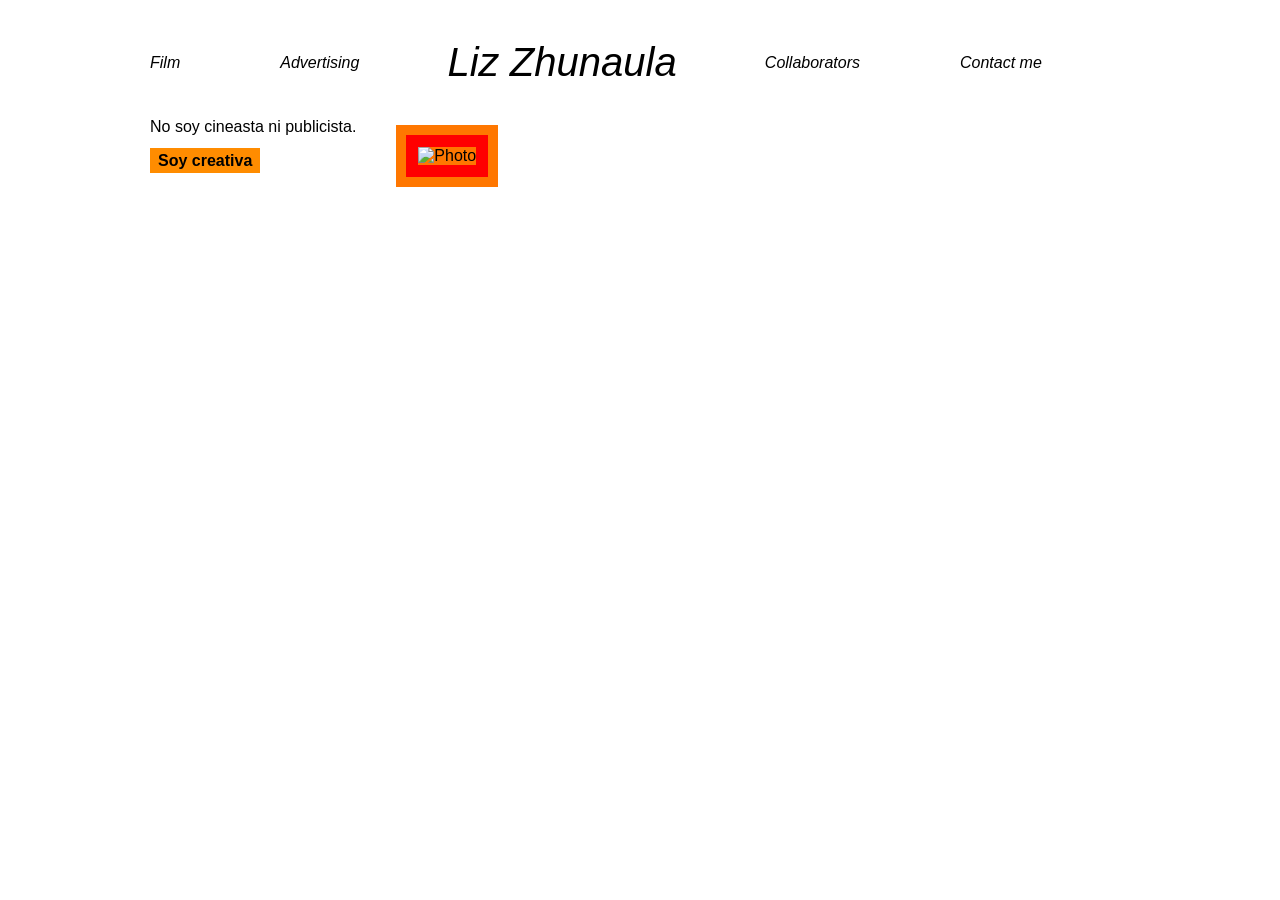
==== index.html @ 3d0426e2 "Add files via upload" ====
<!DOCTYPE html>
<html lang="es">
    <head> 
        <meta charset="UTF-8">
        <title>LIZ ZHUNAULA</title>
        <link rel="stylesheet" href="style_layout.css">
        <style>
            p{color: rgb(244, 54%, 6%); 
            font-family: Arial, Helvetica, sans-serif;}
        </style>
    </head>
    <body>
        <div class="container">
        <header>
            <nav>
                <div class="left">
                    <a href="#">Film</a>
                    <a href="#">Advertising</a>
                </div>
            <div class="center">
            <a href="Liz Zhunaula.html">Liz Zhunaula</a>
            </div>
            <div class="right">
                <a href="#">Collaborators</a>
                <a href="#">Contact me</a>
            </div>
            <nav>
        </header>
     <section class="hero">
        <div class="text box">
        <p>No soy cineasta ni publicista.</p>
        <span class="highlight">Soy creativa</span>
     </div>
        <section class="photo-section">
            <div class="outer-box">
            <div class="photo-box">
                <img src="Mi_Portafolio_Web/img/Mi Portafolio.JPG" alt="Photo">
            </div>
        </section>
    </body>   
</html>
---- style_layout.css ----
body {
    margin: 0;
    font-family: Arial, Helvetica, sans-serif;
    background-color: white; /*fondo oscuro exterior */
}
/* CONTENEDOR PRINCIPAL */
.container {
    width: 1100px;
    margin: 0 auto;
    background-color: #F70); /* naranja en vez de blanco */
    padding: 40px 60px;
    box-sizing: border-box;
}

/* NAV */
nav {
    display: flex;
    justify-content: space-between;
    align-items: center;
}

.left, .right {
    display: flex;
    gap: 100px;
}

nav a {
    text-decoration: none;
    color: black;
    font-style: italic;
    font-weight: 500;
}

nav a:hover{
    color: #F70;
}

.center {
    font-size: 40px;
    font-weight: bold;
    text-align: center;
}

/* REEL */
.photo-section {
    margin-top: 40px;
    display: flex;
    justify-content: center;
}
.photo-box {
    position: relative;
    border: 12px solid red;
    max-width: 700px;
}

.photo-box img {
    width: 100%;
    display: block;
}

.outer-box {
    padding: 10px;
    background-color: #F70;

}
/* FRASES */
.hero {
    display: flex;        
    flex-direction: row;  
    align-items: center;   /* los alinea verticalmente */
    gap: 40px;
}
.text-box {
    margin-right: 0;
    width: 220px;
}
.side-text {
    width: 200px;
    text-align: right;  /* opcional, para que mire hacia la imagen */
}
.side-text div {
    width: 200px;
    text-align: center;
}

.reel-box {
    border: 12px solid red;
}

.reel-box img {
    width: 600px;
    display: block;
}

.highlight {
    background-color: rgb(255, 140, 0);
    padding: 4px 8px;
    font-weight: bold;
}
.about-section {  /*desde aquí va todo lo de Liz Zhunaula */
    display: flex;
    justify-content: center;   /* centra todo el bloque */
    align-items: center;       /* alinea verticalmente */
    gap: 60px;                 /* espacio entre texto e imagen */
    padding: 80px;
}

.about-text {
    width: 400px;
    text-align: right;
}

.about-image img {
    width: 300px;
    height: auto;
}
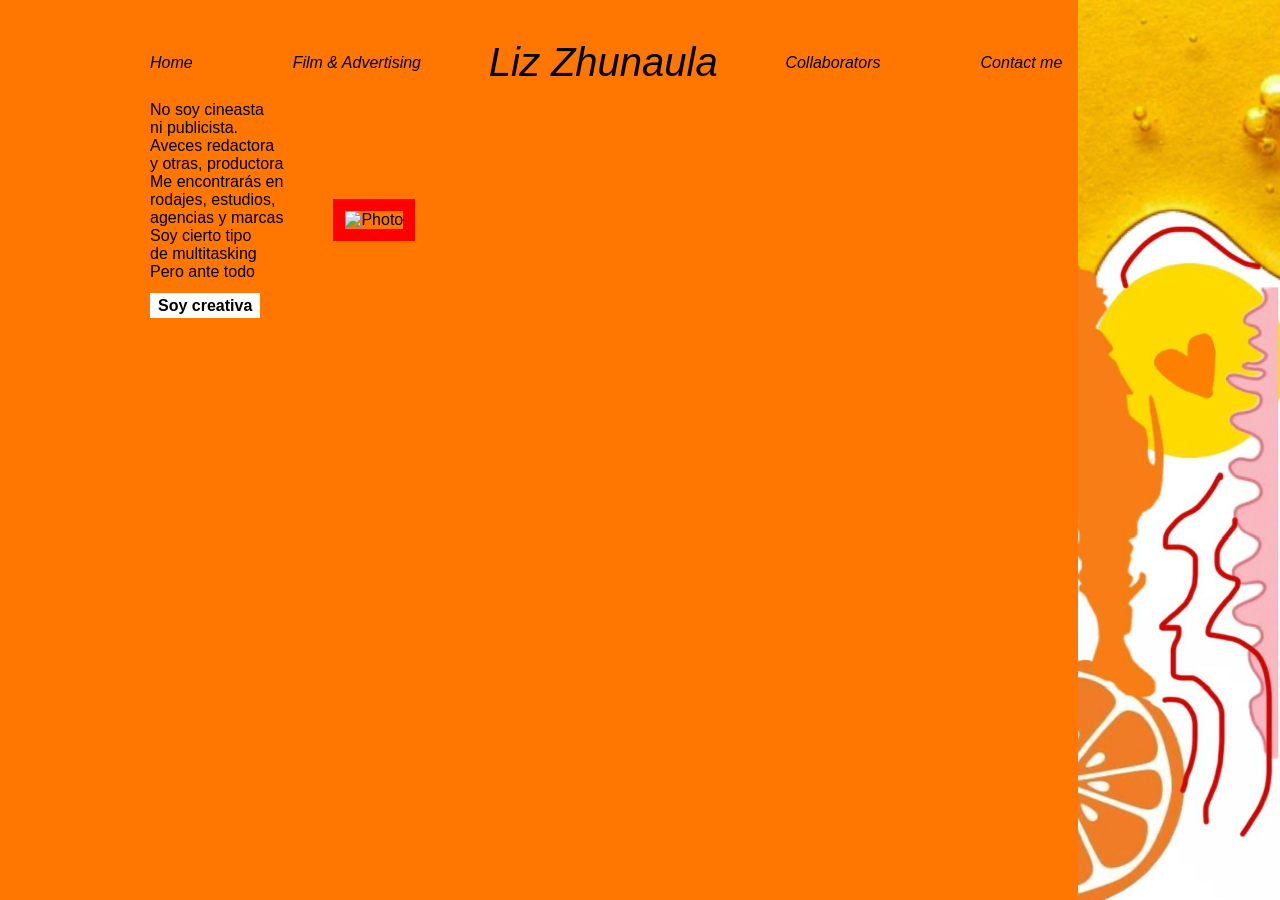
==== commit 397386c1: "Add files via upload" ====
--- a/index.html
+++ b/index.html
@@ -2,7 +2,7 @@
 <html lang="es">
     <head> 
         <meta charset="UTF-8">
-        <title>LIZ ZHUNAULA</title>
+        <title>Home</title>
         <link rel="stylesheet" href="style_layout.css">
         <style>
             p{color: rgb(244, 54%, 6%); 
@@ -10,25 +10,38 @@
         </style>
     </head>
     <body>
+        <div class="right-image">
+        <img src="Margen.jpeg">
+        </div>
         <div class="container">
         <header>
             <nav>
                 <div class="left">
-                    <a href="#">Film</a>
-                    <a href="#">Advertising</a>
+                    <a href="index.html">Home</a>
+                    <a href="Film and Advertising.html">Film & Advertising</a>
                 </div>
             <div class="center">
             <a href="Liz Zhunaula.html">Liz Zhunaula</a>
             </div>
             <div class="right">
-                <a href="#">Collaborators</a>
-                <a href="#">Contact me</a>
+                <a href="Collaborators.html">Collaborators</a>
+                <a href="Contact me.html">Contact me</a>
             </div>
             <nav>
         </header>
      <section class="hero">
         <div class="text box">
-        <p>No soy cineasta ni publicista.</p>
+        <p>No soy cineasta <br>
+            ni publicista. <br>
+            Aveces redactora <br>
+            y otras, productora <br>
+            Me encontrarás en <br>
+            rodajes, estudios, <br>
+            agencias y marcas <br>
+            Soy cierto tipo <br>
+            de multitasking <br>
+            Pero ante todo <br>
+        </p>
         <span class="highlight">Soy creativa</span>
      </div>
         <section class="photo-section">
--- a/style_layout.css
+++ b/style_layout.css
@@ -1,8 +1,21 @@
 body {
     margin: 0;
     font-family: Arial, Helvetica, sans-serif;
-    background-color: white; /*fondo oscuro exterior */
-}
+    background-color: #F70; 
+}
+    .right-image{
+position:fixed;
+right:0;
+top:0;
+height:100vh;
+z-index:-1;
+}
+
+.right-image img{
+height:100%;
+width:auto;
+}
+
 /* CONTENEDOR PRINCIPAL */
 .container {
     width: 1100px;
@@ -12,7 +25,6 @@
     box-sizing: border-box;
 }
 
-/* NAV */
 nav {
     display: flex;
     justify-content: space-between;
@@ -28,11 +40,11 @@
     text-decoration: none;
     color: black;
     font-style: italic;
-    font-weight: 500;
+    font-weight: 300;
 }
 
 nav a:hover{
-    color: #F70;
+    color: rgb(255, 255, 255);
 }
 
 .center {
@@ -50,12 +62,12 @@
 .photo-box {
     position: relative;
     border: 12px solid red;
-    max-width: 700px;
+    max-width: 600px;
 }
 
 .photo-box img {
     width: 100%;
-    display: block;
+    display: auto;
 }
 
 .outer-box {
@@ -71,8 +83,8 @@
     gap: 40px;
 }
 .text-box {
-    margin-right: 0;
-    width: 220px;
+    margin-right: 10;
+    width: 200px;
 }
 .side-text {
     width: 200px;
@@ -93,24 +105,105 @@
 }
 
 .highlight {
-    background-color: rgb(255, 140, 0);
+    background-color: rgb(255, 255, 255);
     padding: 4px 8px;
     font-weight: bold;
 }
 .about-section {  /*desde aquí va todo lo de Liz Zhunaula */
+    max-width: 1100;
+    margin: 0 auto;
     display: flex;
     justify-content: center;   /* centra todo el bloque */
     align-items: center;       /* alinea verticalmente */
     gap: 60px;                 /* espacio entre texto e imagen */
-    padding: 80px;
-}
-
+    padding: 100px;
+}
 .about-text {
+    width: 800px;
+    text-align: right;
+}
+
+.about-image img {
     width: 400px;
-    text-align: right;
-}
-
-.about-image img {
+    height: auto;
+}
+.contact-section{ /*desde aqui va todo lo de contact me */
+    display: flex;
+    align-items: left;
+    justify-content: left;
+    gap: 120px;
+    padding: 120px 80px;
+}
+
+.contact-text{
+    max-width: 520px;
+    text-align: left;
+    line-height: 1.2;
+}
+
+.contact-text p{
+    margin-bottom: 16px;
+}
+
+.contact-image img{
     width: 300px;
     height: auto;
+}
+
+.collaborator-section{ /*desde aquí collaboradores*/
+margin-top: 60px;
+padding-top: 20px;
+max-width:900px;
+margin:80;
+display:flex;
+flex-direction:column;
+gap:50px;
+}
+
+.collab-text{
+max-width:800px;
+padding:20px;
+border:2px solid rgb(255, 255, 255);
+line-height:1;
+background-color:#F70;
+}
+
+.collaborator{   
+display:flex;
+align-items:center;
+justify-content:flex-start;
+gap:20px;
+}
+
+.collaborator-text{
+flex:1;
+max-width:350px;
+}
+
+.collaborator-image img{
+width:150px;
+}
+
+/* GRID DE DOS COLUMNAS */
+
+.work-grid{
+display:grid;
+grid-template-columns:1fr 1fr;
+gap:40px;
+margin-top:40px;
+}
+
+/* CADA PROYECTO */
+
+.project h2{
+font-family: Arial, Helvetica, sans-serif;
+}
+
+/* IMÁGENES */
+
+.project img{
+width:100%;
+height:auto;
+margin-top:10px;
+border-radius:6px;
 }
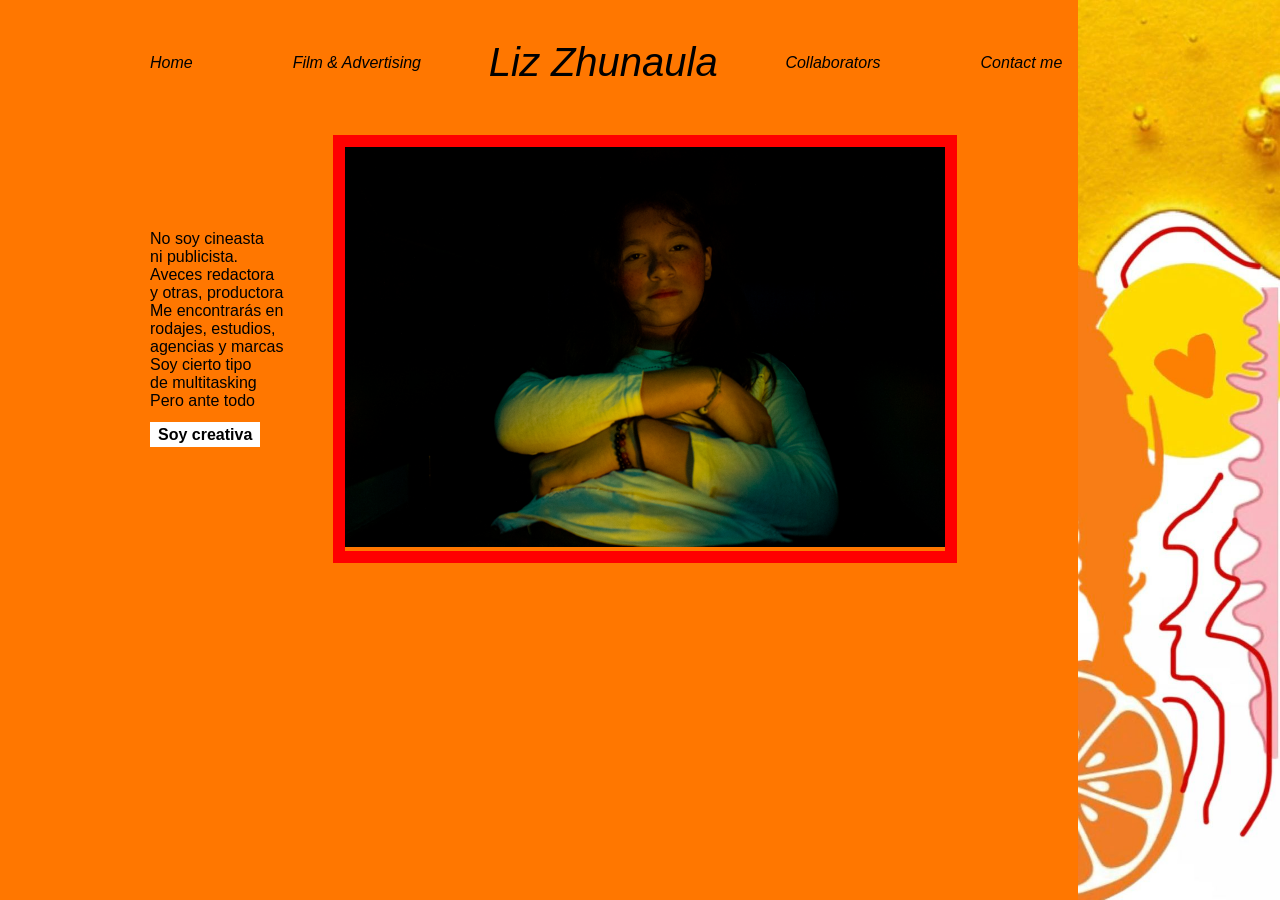
==== commit 24a6559e: "Add files via upload" ====
--- a/index.html
+++ b/index.html
@@ -47,7 +47,7 @@
         <section class="photo-section">
             <div class="outer-box">
             <div class="photo-box">
-                <img src="Mi_Portafolio_Web/img/Mi Portafolio.JPG" alt="Photo">
+                <img src="mi-portafolio.jpg" alt="Photo">
             </div>
         </section>
     </body>   
--- a/style_layout.css
+++ b/style_layout.css
@@ -19,10 +19,11 @@
 /* CONTENEDOR PRINCIPAL */
 .container {
     width: 1100px;
-    margin: 0 auto;
+    margin: auto;
     background-color: #F70); /* naranja en vez de blanco */
     padding: 40px 60px;
     box-sizing: border-box;
+    max width: 900;
 }
 
 nav {
@@ -127,12 +128,18 @@
     width: 400px;
     height: auto;
 }
+
+h2{
+    margin-bottom: 2px;
+}
+
 .contact-section{ /*desde aqui va todo lo de contact me */
     display: flex;
     align-items: left;
     justify-content: left;
     gap: 120px;
     padding: 120px 80px;
+    margin-top: 0;
 }
 
 .contact-text{
@@ -141,8 +148,34 @@
     line-height: 1.2;
 }
 
-.contact-text p{
-    margin-bottom: 16px;
+.contact-form{
+width: 400px;
+margin-top: 0;
+display:flex;
+flex-direction:column;
+gap:10px;
+}
+
+.contact-form input,
+.contact-form textarea{
+padding:10px;
+border:3px solid #ccc;
+border-radius:6px;
+font-size:14px;
+}
+
+.contact-form button{
+margin-top:12px;
+padding:12px;
+border:none;
+background-color:black;
+color:white;
+border-radius:6px;
+cursor:pointer;
+}
+
+.contact-form button:hover{
+background-color:#444;
 }
 
 .contact-image img{
@@ -206,4 +239,19 @@
 height:auto;
 margin-top:10px;
 border-radius:6px;
+}
+    .cv-button{
+display:inline-block;
+margin-top:15px;
+padding:5px 10px;
+background-color:black;
+color:white;
+text-decoration:none;
+border-radius:6px;
+font-family: Arial, Helvetica, sans-serif;
+font-size:14px;
+}
+
+.cv-button:hover{
+background-color:#333;
 }
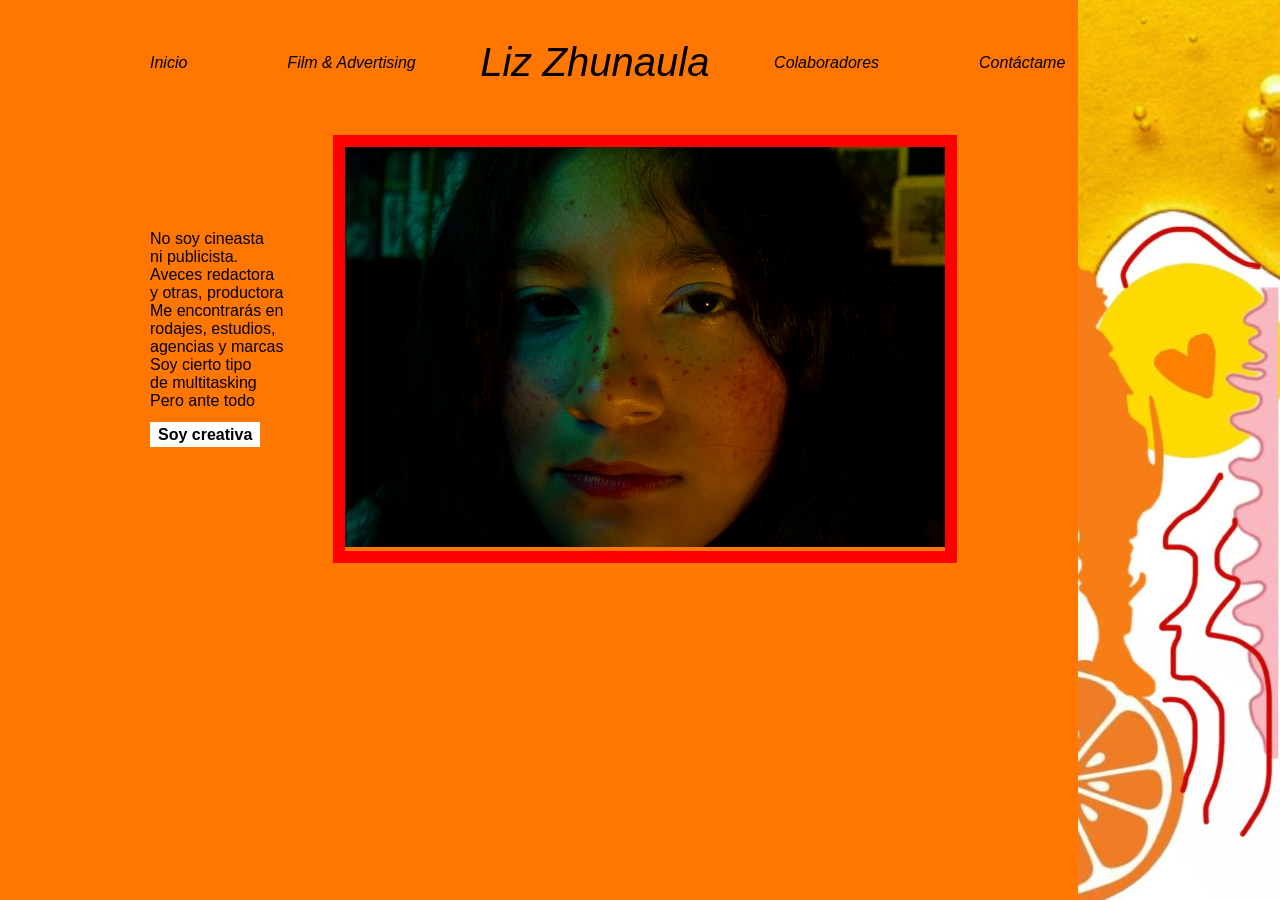
==== commit 069f5d08: "Add files via upload" ====
--- a/index.html
+++ b/index.html
@@ -17,15 +17,15 @@
         <header>
             <nav>
                 <div class="left">
-                    <a href="index.html">Home</a>
+                    <a href="index.html">Inicio</a>
                     <a href="Film and Advertising.html">Film & Advertising</a>
                 </div>
             <div class="center">
             <a href="Liz Zhunaula.html">Liz Zhunaula</a>
             </div>
             <div class="right">
-                <a href="Collaborators.html">Collaborators</a>
-                <a href="Contact me.html">Contact me</a>
+                <a href="Collaborators.html">Colaboradores</a>
+                <a href="Contact me.html">Contáctame</a>
             </div>
             <nav>
         </header>
